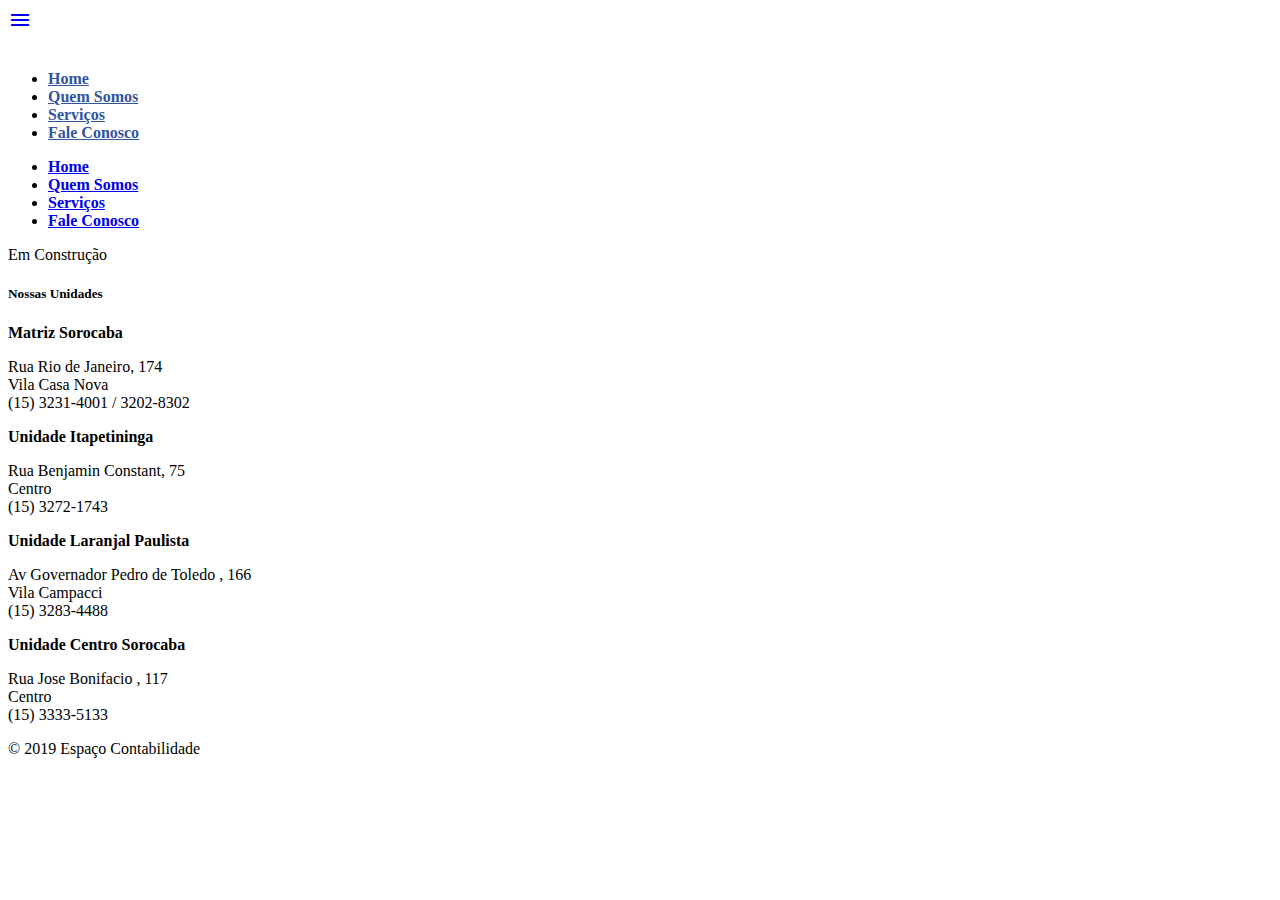
==== faleconosco.html @ ec3c15f4 "Add files via upload" ====
<!DOCTYPE html>
<html lang="pt-br">
    <head>
        <meta charset="utf-8">
        <meta name="description" content="Espaço Contabilidade">
        <link href="https://fonts.googleapis.com/icon?family=Material+Icons" rel="stylesheet">
        <title>Espaço Contabilidade</title>
        <!--Import materialize.css-->
      <link type="text/css" rel="stylesheet" href="css/materialize.min.css"  media="screen,projection"/>
        <meta name="viewport" content="width=device-width, initial-scale=1.0"/>
    </head>
    
    <body>
        <div class="navbar-fixed">
        <nav>
            <div class="nav-wrapper white">
                <a href="#" data-target="mobile-demo" class="sidenav-trigger"><i class="material-icons blackM">menu</i></a>
                <div class="container">
                        <img src="img/logo.png" class="responsive-img" style="max-width:170px" alt="">            
                    <ul class="right hide-on-med-and-down" >
                        <li><a href="index.html" style="color: #2F559F"><b>Home</b></a></li>
                        <li><a href="quemsomos.html" style="color: #2F559F"><b>Quem Somos</b></a></li>
                        <li><a href="servicos.html" style="color: #2F559F"><b>Serviços</b></a></li>
                        <li><a href="faleconosco.html" style="color: #2F559F"><b>Fale Conosco</b></a></li>
                     </ul>
                </div><!-- Container nav-->
            </div>
        </nav>
        </div>
        <ul class="sidenav" id="mobile-demo">
            <li  class="black-text"><a href="index.html"><b>Home</b></a></li>
            <li><a href="quemsomos.html" class="black-text"><b>Quem Somos</b></a></li>
            <li><a href="servicos.html" class="black-text"><b>Serviços</b></a></li>
            <li><a href="faleconosco.html" class="black-text"><b>Fale Conosco</b></a></li>
        </ul>
        
            <div class="container">
                <p>Em Construção</p>
            </div>
        <footer class="page-footer blue darken-4">
          <div class="container">
            <div class="row">
                <h5 class="white-text center">Nossas Unidades</h5>
                <div class="col l3 s3">
                <p class="grey-text text-lighten-4 center"><b>Matriz Sorocaba</b></p>
                <p class="grey-text text-lighten-4 center">Rua Rio de Janeiro, 174<br>Vila Casa Nova<br>(15) 3231-4001 / 3202-8302</p>
                </div>
                <div class="col l3 s3">
                <p class="grey-text text-lighten-4 center"><b>Unidade Itapetininga</b></p>
                <p class="grey-text text-lighten-4 center">Rua Benjamin Constant, 75<br>Centro<br>(15) 3272-1743</p>
                </div>
                <div class="col l3 s3">
                <p class="grey-text text-lighten-4 center"><b>Unidade Laranjal Paulista</b></p>
                <p class="grey-text text-lighten-4 center">Av Governador Pedro de Toledo , 166<br>Vila Campacci<br>(15) 3283-4488</p>
                </div>
                <div class="col l3 s3">
                <p class="grey-text text-lighten-4 center"><b>Unidade Centro Sorocaba</b></p>
                <p class="grey-text text-lighten-4 center">Rua Jose Bonifacio , 117<br>Centro<br>(15) 3333-5133</p>
                </div>
            </div>
          </div>
          <div class="footer-copyright">
            <div class="container center">
            © 2019 Espaço Contabilidade
            <!--<a class="grey-text text-lighten-4 right" href="#!">More Links</a>-->
            </div>
          </div>
        </footer>
        <script src="https://code.jquery.com/jquery-3.4.1.min.js"></script>
        <script type="text/javascript" src="js/materialize.min.js"></script>
        <script>
            $(document).ready(function(){
                $('.slider').slider();
            });
                 
            $(document).ready(function(){
                $('.sidenav').sidenav();
            });
        </script>
        
    </body>
    
</html>
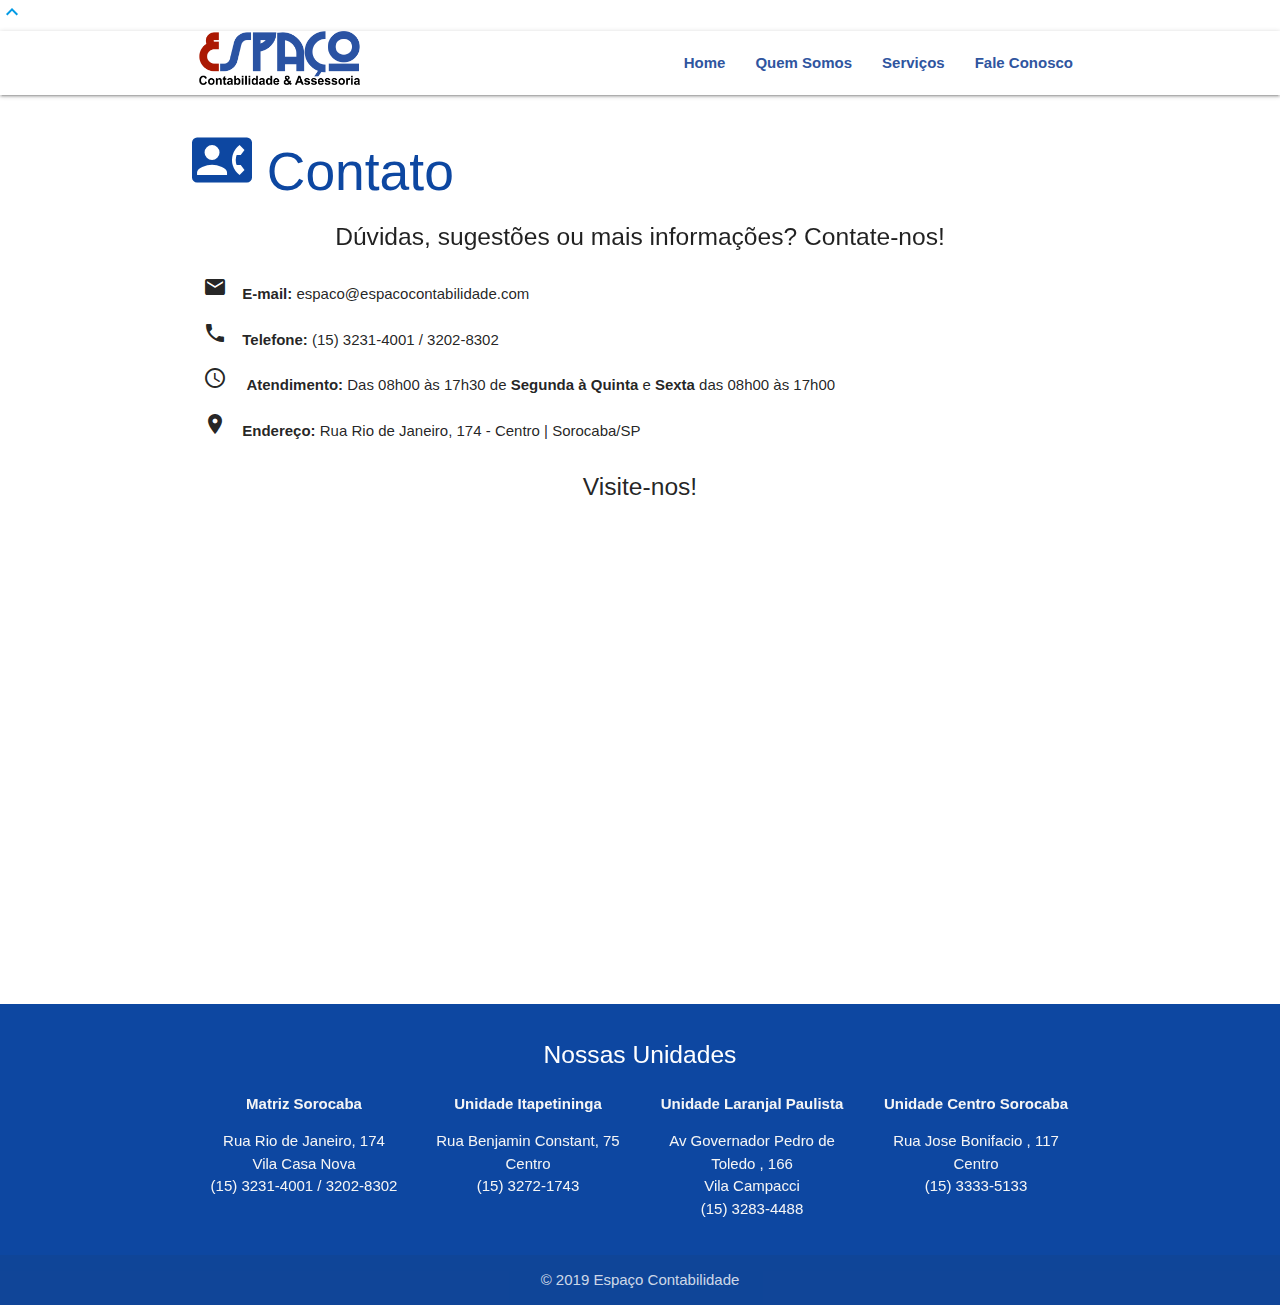
==== commit fa6ce9fa: "Update faleconosco.html" ====
--- a/faleconosco.html
+++ b/faleconosco.html
@@ -1,83 +1,201 @@
 <!DOCTYPE html>
 <html lang="pt-br">
-    <head>
-        <meta charset="utf-8">
-        <meta name="description" content="Espaço Contabilidade">
-        <link href="https://fonts.googleapis.com/icon?family=Material+Icons" rel="stylesheet">
-        <title>Espaço Contabilidade</title>
-        <!--Import materialize.css-->
-      <link type="text/css" rel="stylesheet" href="css/materialize.min.css"  media="screen,projection"/>
-        <meta name="viewport" content="width=device-width, initial-scale=1.0"/>
-    </head>
-    
-    <body>
-        <div class="navbar-fixed">
-        <nav>
-            <div class="nav-wrapper white">
-                <a href="#" data-target="mobile-demo" class="sidenav-trigger"><i class="material-icons blackM">menu</i></a>
-                <div class="container">
-                        <img src="img/logo.png" class="responsive-img" style="max-width:170px" alt="">            
-                    <ul class="right hide-on-med-and-down" >
-                        <li><a href="index.html" style="color: #2F559F"><b>Home</b></a></li>
-                        <li><a href="quemsomos.html" style="color: #2F559F"><b>Quem Somos</b></a></li>
-                        <li><a href="servicos.html" style="color: #2F559F"><b>Serviços</b></a></li>
-                        <li><a href="faleconosco.html" style="color: #2F559F"><b>Fale Conosco</b></a></li>
-                     </ul>
-                </div><!-- Container nav-->
-            </div>
-        </nav>
-        </div>
-        <ul class="sidenav" id="mobile-demo">
-            <li  class="black-text"><a href="index.html"><b>Home</b></a></li>
-            <li><a href="quemsomos.html" class="black-text"><b>Quem Somos</b></a></li>
-            <li><a href="servicos.html" class="black-text"><b>Serviços</b></a></li>
-            <li><a href="faleconosco.html" class="black-text"><b>Fale Conosco</b></a></li>
-        </ul>
-        
-            <div class="container">
-                <p>Em Construção</p>
-            </div>
-        <footer class="page-footer blue darken-4">
+  <head>
+    <meta charset="utf-8" />
+    <meta name="description" content="Espaço Contabilidade" />
+    <link
+      href="https://fonts.googleapis.com/icon?family=Material+Icons"
+      rel="stylesheet"
+    />
+    <title>Espaço Contabilidade</title>
+    <!--Import materialize.css-->
+    <link
+      type="text/css"
+      rel="stylesheet"
+      href="css/materialize.css"
+      media="screen,projection"
+    />
+    <meta name="viewport" content="width=device-width, initial-scale=1.0" />
+    <a id="return-to-top"
+      ><i class="material-icons">
+        keyboard_arrow_up
+      </i></a
+    >
+  </head>
+
+  <body>
+    <div class="navbar-fixed">
+      <nav>
+        <div class="nav-wrapper white">
+          <a href="#" data-target="mobile-demo" class="sidenav-trigger"
+            ><i class="material-icons blackM">menu</i></a
+          >
           <div class="container">
-            <div class="row">
-                <h5 class="white-text center">Nossas Unidades</h5>
-                <div class="col l3 s3">
-                <p class="grey-text text-lighten-4 center"><b>Matriz Sorocaba</b></p>
-                <p class="grey-text text-lighten-4 center">Rua Rio de Janeiro, 174<br>Vila Casa Nova<br>(15) 3231-4001 / 3202-8302</p>
-                </div>
-                <div class="col l3 s3">
-                <p class="grey-text text-lighten-4 center"><b>Unidade Itapetininga</b></p>
-                <p class="grey-text text-lighten-4 center">Rua Benjamin Constant, 75<br>Centro<br>(15) 3272-1743</p>
-                </div>
-                <div class="col l3 s3">
-                <p class="grey-text text-lighten-4 center"><b>Unidade Laranjal Paulista</b></p>
-                <p class="grey-text text-lighten-4 center">Av Governador Pedro de Toledo , 166<br>Vila Campacci<br>(15) 3283-4488</p>
-                </div>
-                <div class="col l3 s3">
-                <p class="grey-text text-lighten-4 center"><b>Unidade Centro Sorocaba</b></p>
-                <p class="grey-text text-lighten-4 center">Rua Jose Bonifacio , 117<br>Centro<br>(15) 3333-5133</p>
-                </div>
-            </div>
-          </div>
-          <div class="footer-copyright">
-            <div class="container center">
-            © 2019 Espaço Contabilidade
-            <!--<a class="grey-text text-lighten-4 right" href="#!">More Links</a>-->
-            </div>
-          </div>
-        </footer>
-        <script src="https://code.jquery.com/jquery-3.4.1.min.js"></script>
-        <script type="text/javascript" src="js/materialize.min.js"></script>
-        <script>
-            $(document).ready(function(){
-                $('.slider').slider();
-            });
-                 
-            $(document).ready(function(){
-                $('.sidenav').sidenav();
-            });
-        </script>
-        
-    </body>
-    
-</html>+            <img
+              src="img/logo.png"
+              class="responsive-img"
+              style="max-width:170px"
+              alt=""
+            />
+            <ul class="right hide-on-med-and-down">
+              <li>
+                <a href="index.html" style="color: #2F559F"><b>Home</b></a>
+              </li>
+              <li>
+                <a href="quemsomos.html" style="color: #2F559F"
+                  ><b>Quem Somos</b></a
+                >
+              </li>
+              <li>
+                <a href="servicos.html" style="color: #2F559F"
+                  ><b>Serviços</b></a
+                >
+              </li>
+              <li>
+                <a href="faleconosco.html" style="color: #2F559F"
+                  ><b>Fale Conosco</b></a
+                >
+              </li>
+            </ul>
+          </div>
+          <!-- Container nav-->
+        </div>
+      </nav>
+    </div>
+    <ul class="sidenav" id="mobile-demo">
+      <li class="black-text">
+        <a href="index.html"><b>Home</b></a>
+      </li>
+      <li>
+        <a href="quemsomos.html" class="black-text"><b>Quem Somos</b></a>
+      </li>
+      <li>
+        <a href="servicos.html" class="black-text"><b>Serviços</b></a>
+      </li>
+      <li>
+        <a href="faleconosco.html" class="black-text"><b>Fale Conosco</b></a>
+      </li>
+    </ul>
+
+    <div class="container">
+      <h2 id="azul">
+        <i class="material-icons medium"> contact_phone </i> Contato
+      </h2>
+      <h5 style="text-align: center">
+        Dúvidas, sugestões ou mais informações? Contate-nos!
+      </h5>
+      <div class="row">
+        <div class="col l12 s12 center">
+          <p>
+            <i class="material-icons"> mail </i
+            ><b>&emsp;E-mail: </b>espaco@espacocontabilidade.com
+          </p>
+
+          <p>
+            <i class="material-icons"> phone </i><b>&emsp;Telefone: </b> (15)
+            3231-4001 / 3202-8302
+          </p>
+          <p>
+            <i class="material-icons">
+              access_time
+            </i>
+            <b>&emsp;Atendimento: </b>Das 08h00 às 17h30 de
+            <b>Segunda à Quinta</b> e
+            <b>Sexta</b>
+            das 08h00 às 17h00
+          </p>
+
+          <p>
+            <i class="material-icons"> location_on </i
+            ><b>&emsp;Endereço: </b>Rua Rio de Janeiro, 174 - Centro |
+            Sorocaba/SP
+          </p>
+        </div>
+
+        <div class="col l12 s12 center">
+          <h5>Visite-nos!</h5>
+          <iframe
+            width="100%"
+            height="400"
+            src="https://maps.google.com/maps?width=100%&amp;height=600&amp;hl=en&amp;q=Rua%20rio%20de%20janeiro%2C%20174%20-%20Sorocaba%2FSP+(Espa%C3%A7o%20Contabilidade)&amp;ie=UTF8&amp;t=&amp;z=17&amp;iwloc=B&amp;output=embed"
+            frameborder="0"
+            scrolling="no"
+            marginheight="0"
+            marginwidth="0"
+          >
+          </iframe>
+        </div>
+      </div>
+    </div>
+    <br />
+    <br />
+    <br />
+    <footer class="page-footer blue darken-4">
+      <div class="container">
+        <div class="row">
+          <h5 class="white-text center">Nossas Unidades</h5>
+          <div class="col l3 m6 s12">
+            <p class="grey-text text-lighten-4 center">
+              <b>Matriz Sorocaba</b>
+            </p>
+            <p class="grey-text text-lighten-4 center">
+              Rua Rio de Janeiro, 174<br />Vila Casa Nova<br />(15) 3231-4001 /
+              3202-8302
+            </p>
+          </div>
+          <div class="col l3 m6 s12">
+            <p class="grey-text text-lighten-4 center">
+              <b>Unidade Itapetininga</b>
+            </p>
+            <p class="grey-text text-lighten-4 center">
+              Rua Benjamin Constant, 75<br />Centro<br />(15) 3272-1743
+            </p>
+          </div>
+          <div class="col l3 m6 s12">
+            <p class="grey-text text-lighten-4 center">
+              <b>Unidade Laranjal Paulista</b>
+            </p>
+            <p class="grey-text text-lighten-4 center">
+              Av Governador Pedro de Toledo , 166<br />Vila Campacci<br />(15)
+              3283-4488
+            </p>
+          </div>
+          <div class="col l3 m6 s12">
+            <p class="grey-text text-lighten-4 center">
+              <b>Unidade Centro Sorocaba</b>
+            </p>
+            <p class="grey-text text-lighten-4 center">
+              Rua Jose Bonifacio , 117<br />Centro<br />(15) 3333-5133
+            </p>
+          </div>
+        </div>
+      </div>
+      <div class="footer-copyright">
+        <div class="container center">
+          © 2019 Espaço Contabilidade
+        </div>
+      </div>
+    </footer>
+    <script src="https://code.jquery.com/jquery-3.4.1.min.js"></script>
+    <script type="text/javascript" src="js/materialize.min.js"></script>
+    <script>
+      $(window).scroll(function() {
+        if ($(this).scrollTop() >= 50) {
+          // If page is scrolled more than 50px
+          $("#return-to-top").fadeIn(200); // Fade in the arrow
+        } else {
+          $("#return-to-top").fadeOut(200); // Else fade out the arrow
+        }
+      });
+      $("#return-to-top").click(function() {
+        // When arrow is clicked
+        $("body,html").animate(
+          {
+            scrollTop: 0 // Scroll to top of body
+          },
+          500
+        );
+      });
+    </script>
+  </body>
+</html>
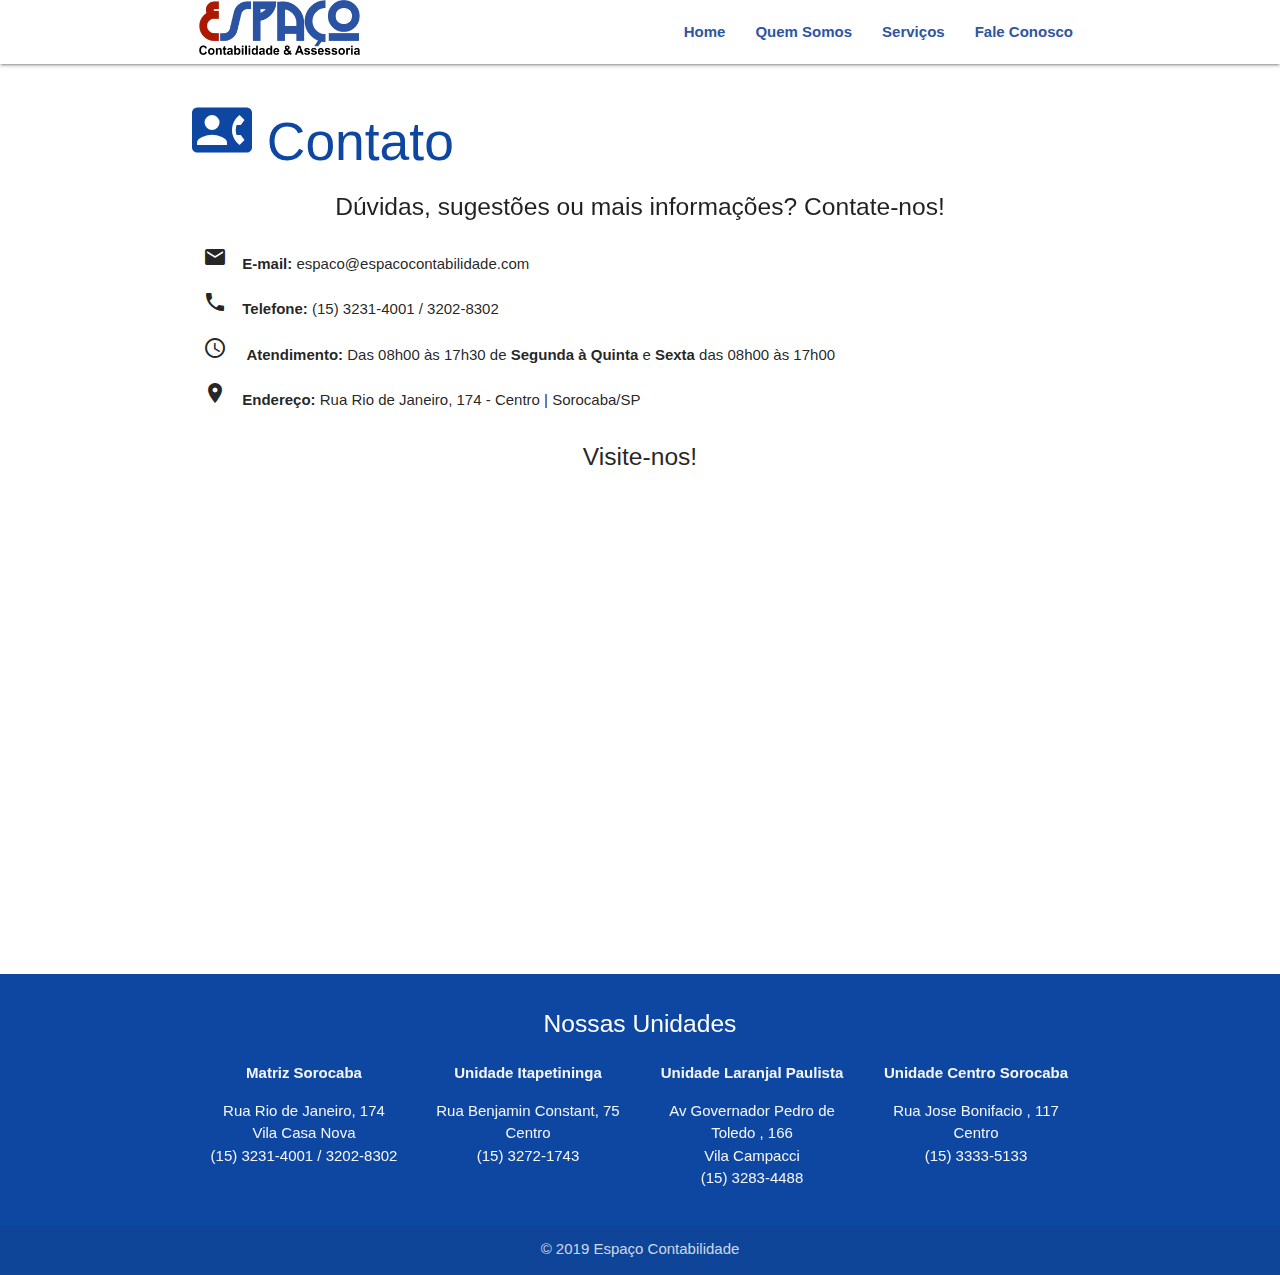
==== commit ae8558d2: "Update faleconosco.html" ====
--- a/faleconosco.html
+++ b/faleconosco.html
@@ -179,6 +179,14 @@
     <script src="https://code.jquery.com/jquery-3.4.1.min.js"></script>
     <script type="text/javascript" src="js/materialize.min.js"></script>
     <script>
+      $(document).ready(function() {
+        $(".slider").slider();
+      });
+
+      $(document).ready(function() {
+        $(".sidenav").sidenav();
+      });
+
       $(window).scroll(function() {
         if ($(this).scrollTop() >= 50) {
           // If page is scrolled more than 50px
